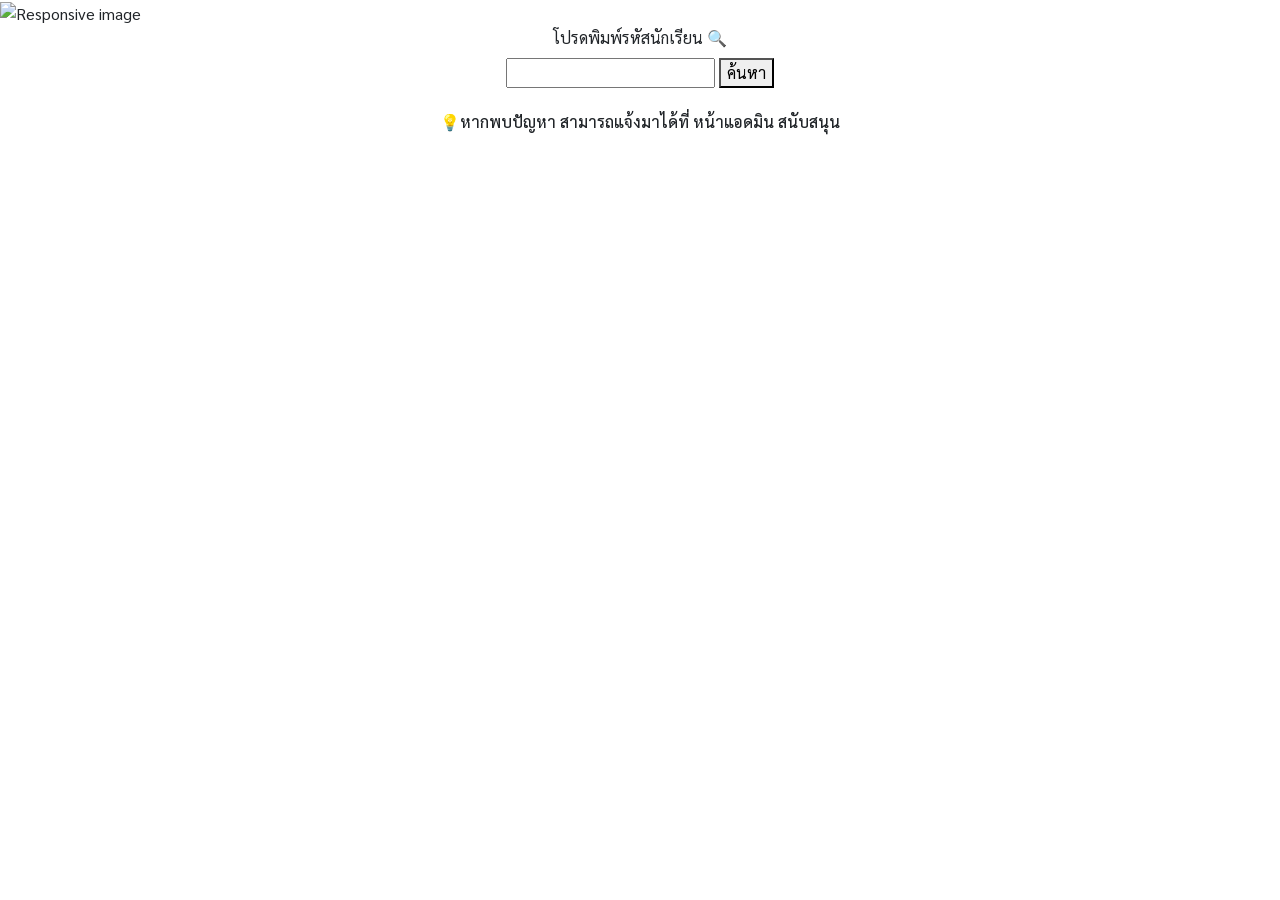
==== index.html @ dab52c2d "Create index.html" ====
<!DOCTYPE html>
<html>
<head>
    <base target="_top">
    <meta charset="utf-8">
    <meta name="viewport" content="width=device-width, initial-scale=1, shrink-to-fit=no">
    <link rel="stylesheet" href="https://cdn.jsdelivr.net/npm/bootstrap@4.5.3/dist/css/bootstrap.min.css" 
          integrity="sha384-TX8t27EcRE3e/ihU7zmQxVncDAy5uIKz4rEkgIXeMed4M0jlfIDPvg6uqKI2xXr2" crossorigin="anonymous">
    <link rel="stylesheet" href="https://fonts.googleapis.com/css?family=Sarabun">
    <style>body {font-family: "Sarabun"; font-size: 16px;}th,td {text-align: center }</style>
    <script src="https://code.jquery.com/jquery-3.5.1.min.js" integrity="sha256-9/aliU8dGd2tb6OSsuzixeV4y/faTqgFtohetphbbj0=" crossorigin="anonymous"></script>
    <title>ระบบตรวจสอบงานค้าง ในรูปแบบออนไลน์</title>
</head>

<body>
    <img src="https://firebasestorage.googleapis.com/v0/b/photo1-fd15a.appspot.com/o/%E0%B9%80%E0%B8%A7%E0%B9%87%E0%B8%9A%E0%B8%95%E0%B8%B1%E0%B8%A7%E0%B9%80%E0%B8%AD%E0%B8%87%2Fset2%2F%E0%B8%87%E0%B8%B2%E0%B8%99%E0%B8%84%E0%B9%89%E0%B8%B2%E0%B8%87.jpg?alt=media&token=14a77d32-4cc6-4150-9cee-20fd39c775e1" class="img-fluid" alt="Responsive image">

    <div class="container-fluid" align="center">
        <?var url = getUrl();?>
        <div>
            <label>โปรดพิมพ์รหัสนักเรียน 🔍</label><br>
            <input type="text" name="search" autocomplete="off" id="search" value="" />
            <button id="searchButton">ค้นหา</button>
        </div><br>
        <div id="resultdiv">
            <table class="table teble-hover" id="tableId" border="1" cellpadding="5px"></table>
            <div style="margin: 30px;">
                <a href="" id=""></a>
             <h6>💡หากต้องการค้นหาข้อมูลของคนถัดไป สามารถกรอกข้อมูลและกดค้นหาได้เลย💡</h6>
            </div>
        </div>
        <h6>💡หากพบปัญหา สามารถแจ้งมาได้ที่ หน้าแอดมิน สนับสนุน</h6>
    </div>

    <script>
        var tableData = [] 
        var tableHeaders = ['ลำดับ', 'ชื่อวิชา', 'งานที่ได้รับมอบหมายงาน', 'สถานะการส่งงาน'] 
        window.onload = () => { 
            $('#resultdiv').hide() 
            google.script.run.withSuccessHandler(createTable).getSheetData() 
        }
            $('#searchButton').click(() => { 
            $('#resultdiv').show() 
            $('#tableId tr').remove() 

            let table = document.getElementById(" tableId") 
            let search = $("#search").val() 
            if (search == "") { 
               $('#resultdiv').hide() } 
  
               $('table').append(`<tr class="badge-success" id="nameCell"> </tr>`)
               $('table').append(`<tr id=""> </tr>`)
            //สร้าง headers ให้ตาราง
               $('table').append(`<tr class="badge-warning" id="tableHeaders"></tr>`)
                 tableHeaders.forEach(header => {
               $('#tableHeaders').append(`<th>${header}</th>`)
            })

            let gpa = 0 
            let rowArray = tableData.find(row => 
                row[0].toString().toLowerCase() == search.toLowerCase()) 
            if (rowArray != null) { 
                $('#resultdiv').show() 

           $('#image').append(`<td colspan="4" style="font-size:25px">
           <img src="https://drive.google.com/uc?export=view&id=${rowArray[15]}" width="60" height="60"></td>`)   
           
                $('#nameCell').append(`<td colspan="4" style="font-size:20px"> ผลการค้นหางานของ : ${rowArray[1]}</td>`)
                 
                $('#url').attr('href', rowArray[rowArray.length - 2])
                
                rowArray.forEach((col, j) => {
               
                    if (tableData[0][j] == 'เกรดเฉลี่ย') gpa = col 
                    
                    if (j > 1 && j < rowArray.length - 3) { 

                          $('table').append(`<tr id="TR${tableData[0][j]}"></tr>`)
                        $('#TR' + tableData[0][j]).append(`<td style="width:5%">${j - 1}</td>`)
                        $('#TR' + tableData[0][j]).append(`<td style="width:30%">${tableData[1][j]}</td>`)
                        $('#TR' + tableData[0][j]).append(`<td>${tableData[0][j]}</td>`)
                        $('#TR' + tableData[0][j]).append(`<td style="width:15%">${col}</td>`)
                    }
                })
                
            } else {
                alert('กรุณากรอกรหัสนักเรียนที่ถูกต้อง')
                $('#resultdiv').hide()
            }
        })

        function createTable(data) { 
            tableData = data
        }
        document.getElementById('search').addEventListener("keyup", function (event) {
                // Number 13 is the "Enter" key on the keyboard
                if (event.keyCode === 13) {
                    // Cancel the default action, if needed
                    event.preventDefault();
                    // Trigger the button element with a click
                    document.getElementById("searchButton").click();
                }
            });
    </script>
</body>

</html>
<br>
<br>
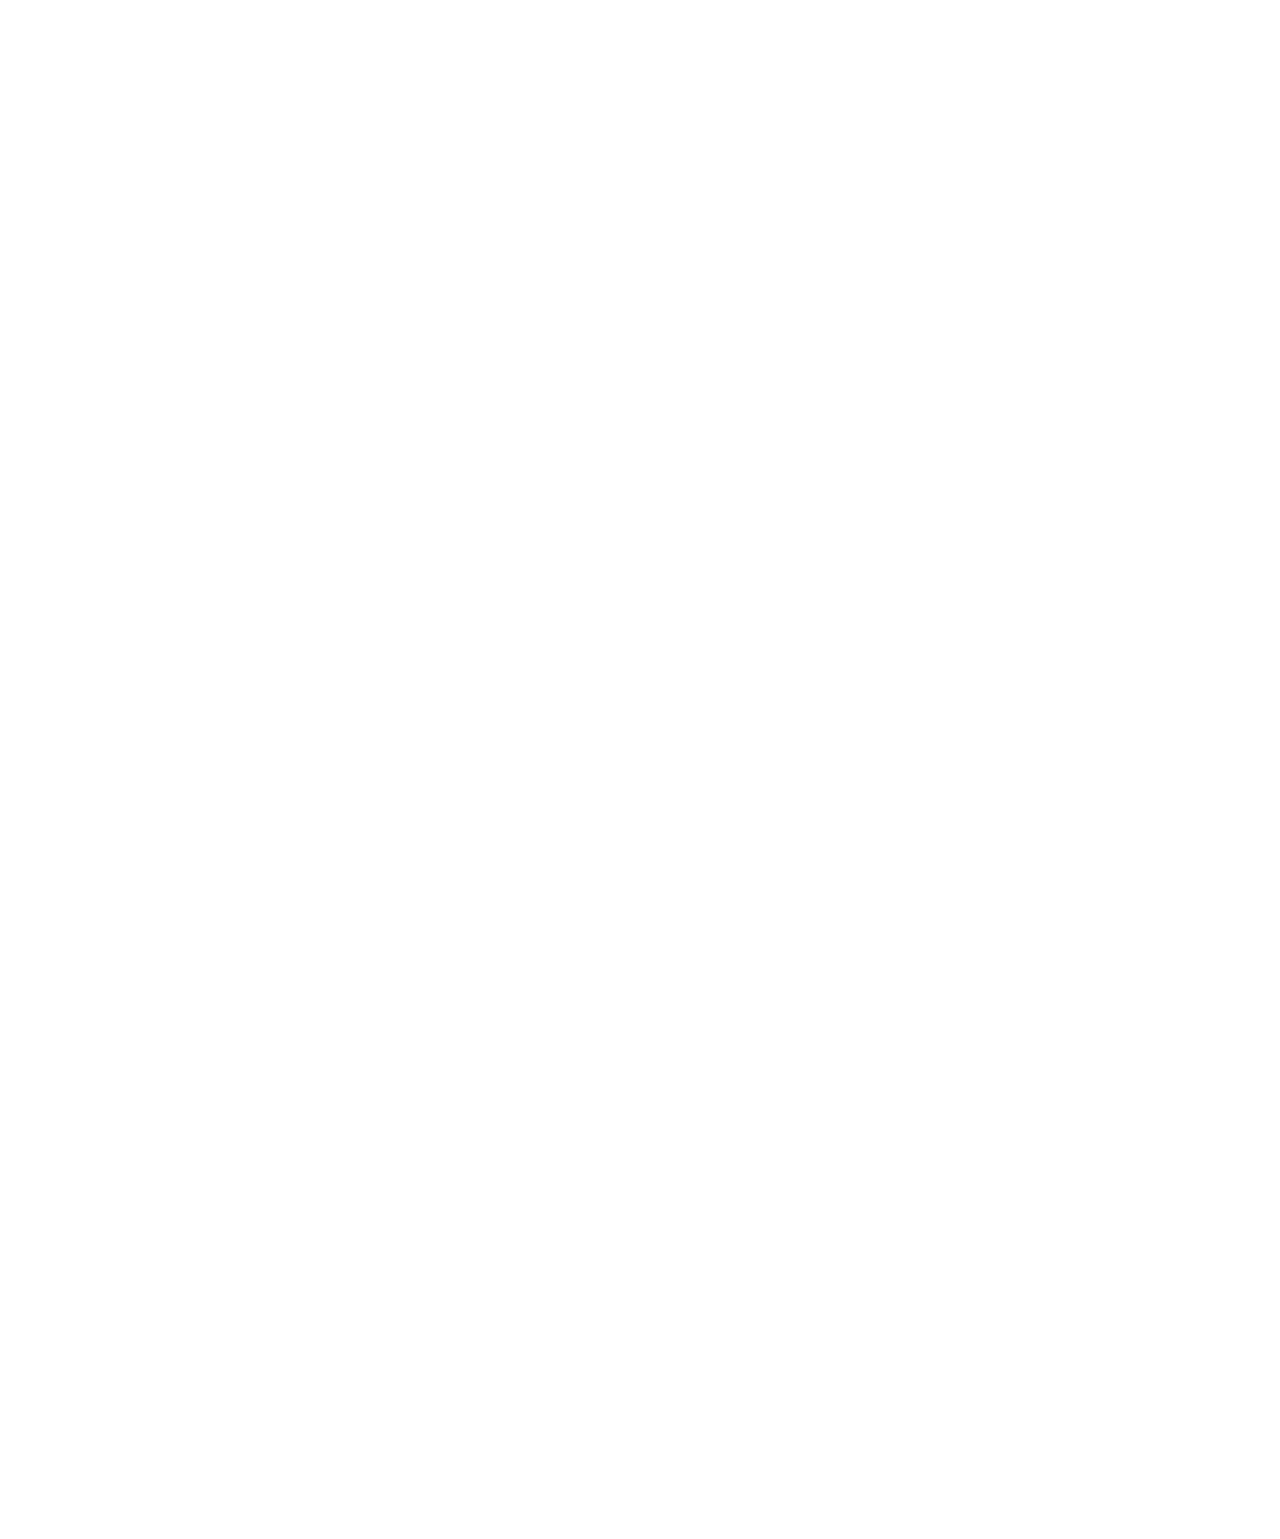
==== commit 22e2ca4b: "Rename workOne.html to index.html" ====
--- a/index.html
+++ b/index.html
@@ -1,109 +1,60 @@
-<!DOCTYPE html>
-<html>
-<head>
-    <base target="_top">
-    <meta charset="utf-8">
-    <meta name="viewport" content="width=device-width, initial-scale=1, shrink-to-fit=no">
-    <link rel="stylesheet" href="https://cdn.jsdelivr.net/npm/bootstrap@4.5.3/dist/css/bootstrap.min.css" 
-          integrity="sha384-TX8t27EcRE3e/ihU7zmQxVncDAy5uIKz4rEkgIXeMed4M0jlfIDPvg6uqKI2xXr2" crossorigin="anonymous">
-    <link rel="stylesheet" href="https://fonts.googleapis.com/css?family=Sarabun">
-    <style>body {font-family: "Sarabun"; font-size: 16px;}th,td {text-align: center }</style>
-    <script src="https://code.jquery.com/jquery-3.5.1.min.js" integrity="sha256-9/aliU8dGd2tb6OSsuzixeV4y/faTqgFtohetphbbj0=" crossorigin="anonymous"></script>
-    <title>ระบบตรวจสอบงานค้าง ในรูปแบบออนไลน์</title>
-</head>
-
-<body>
-    <img src="https://firebasestorage.googleapis.com/v0/b/photo1-fd15a.appspot.com/o/%E0%B9%80%E0%B8%A7%E0%B9%87%E0%B8%9A%E0%B8%95%E0%B8%B1%E0%B8%A7%E0%B9%80%E0%B8%AD%E0%B8%87%2Fset2%2F%E0%B8%87%E0%B8%B2%E0%B8%99%E0%B8%84%E0%B9%89%E0%B8%B2%E0%B8%87.jpg?alt=media&token=14a77d32-4cc6-4150-9cee-20fd39c775e1" class="img-fluid" alt="Responsive image">
-
-    <div class="container-fluid" align="center">
-        <?var url = getUrl();?>
-        <div>
-            <label>โปรดพิมพ์รหัสนักเรียน 🔍</label><br>
-            <input type="text" name="search" autocomplete="off" id="search" value="" />
-            <button id="searchButton">ค้นหา</button>
-        </div><br>
-        <div id="resultdiv">
-            <table class="table teble-hover" id="tableId" border="1" cellpadding="5px"></table>
-            <div style="margin: 30px;">
-                <a href="" id=""></a>
-             <h6>💡หากต้องการค้นหาข้อมูลของคนถัดไป สามารถกรอกข้อมูลและกดค้นหาได้เลย💡</h6>
-            </div>
-        </div>
-        <h6>💡หากพบปัญหา สามารถแจ้งมาได้ที่ หน้าแอดมิน สนับสนุน</h6>
-    </div>
-
-    <script>
-        var tableData = [] 
-        var tableHeaders = ['ลำดับ', 'ชื่อวิชา', 'งานที่ได้รับมอบหมายงาน', 'สถานะการส่งงาน'] 
-        window.onload = () => { 
-            $('#resultdiv').hide() 
-            google.script.run.withSuccessHandler(createTable).getSheetData() 
-        }
-            $('#searchButton').click(() => { 
-            $('#resultdiv').show() 
-            $('#tableId tr').remove() 
-
-            let table = document.getElementById(" tableId") 
-            let search = $("#search").val() 
-            if (search == "") { 
-               $('#resultdiv').hide() } 
-  
-               $('table').append(`<tr class="badge-success" id="nameCell"> </tr>`)
-               $('table').append(`<tr id=""> </tr>`)
-            //สร้าง headers ให้ตาราง
-               $('table').append(`<tr class="badge-warning" id="tableHeaders"></tr>`)
-                 tableHeaders.forEach(header => {
-               $('#tableHeaders').append(`<th>${header}</th>`)
-            })
-
-            let gpa = 0 
-            let rowArray = tableData.find(row => 
-                row[0].toString().toLowerCase() == search.toLowerCase()) 
-            if (rowArray != null) { 
-                $('#resultdiv').show() 
-
-           $('#image').append(`<td colspan="4" style="font-size:25px">
-           <img src="https://drive.google.com/uc?export=view&id=${rowArray[15]}" width="60" height="60"></td>`)   
-           
-                $('#nameCell').append(`<td colspan="4" style="font-size:20px"> ผลการค้นหางานของ : ${rowArray[1]}</td>`)
-                 
-                $('#url').attr('href', rowArray[rowArray.length - 2])
-                
-                rowArray.forEach((col, j) => {
-               
-                    if (tableData[0][j] == 'เกรดเฉลี่ย') gpa = col 
-                    
-                    if (j > 1 && j < rowArray.length - 3) { 
-
-                          $('table').append(`<tr id="TR${tableData[0][j]}"></tr>`)
-                        $('#TR' + tableData[0][j]).append(`<td style="width:5%">${j - 1}</td>`)
-                        $('#TR' + tableData[0][j]).append(`<td style="width:30%">${tableData[1][j]}</td>`)
-                        $('#TR' + tableData[0][j]).append(`<td>${tableData[0][j]}</td>`)
-                        $('#TR' + tableData[0][j]).append(`<td style="width:15%">${col}</td>`)
-                    }
-                })
-                
-            } else {
-                alert('กรุณากรอกรหัสนักเรียนที่ถูกต้อง')
-                $('#resultdiv').hide()
-            }
-        })
-
-        function createTable(data) { 
-            tableData = data
-        }
-        document.getElementById('search').addEventListener("keyup", function (event) {
-                // Number 13 is the "Enter" key on the keyboard
-                if (event.keyCode === 13) {
-                    // Cancel the default action, if needed
-                    event.preventDefault();
-                    // Trigger the button element with a click
-                    document.getElementById("searchButton").click();
-                }
-            });
-    </script>
-</body>
-
-</html>
-<br>
-<br>
+<!DOCTYPE html>
+<html lang="en">
+
+  <head>
+
+    <meta charset="utf-8">
+    <meta name="viewport" content="width=device-width, initial-scale=1, shrink-to-fit=no">
+    <meta name="description" content="">
+    <meta name="author" content="TemplateMo">
+    <link href="https://fonts.googleapis.com/css?family=Roboto:100,300,400,500,700" rel="stylesheet">
+
+    <title>ค้นหาใบงาน ใบความรู้</title>
+
+    <!-- Bootstrap core CSS -->
+    <link href="vendor/bootstrap/css/bootstrap.min.css" rel="stylesheet">
+
+    <!-- Additional CSS Files -->
+    <link rel="stylesheet" href="assets/css/fontawesome.css">
+    <link rel="stylesheet" href="assets/css/templatemo-host-cloud.css">
+    <link rel="stylesheet" href="assets/css/owl.css">
+<!--
+
+Host Cloud Template
+
+https://templatemo.com/tm-541-host-cloud
+
+-->
+  </head>
+
+  <body>
+
+<iframe src="https://script.google.com/macros/s/AKfycby2vXKqqOXGGEatzDUeYOfsyrfZFideU5uw4SOgOx_uuU7vYqUJ/exec"
+height="1500px" width="100%"frameborder="0">
+</iframe>
+
+<br>
+<br>
+
+    <!-- Bootstrap core JavaScript -->
+    <script src="vendor/jquery/jquery.min.js"></script>
+    <script src="vendor/bootstrap/js/bootstrap.bundle.min.js"></script>
+
+    <!-- Additional Scripts -->
+    <script src="assets/js/custom.js"></script>
+    <script src="assets/js/owl.js"></script>
+    <script src="assets/js/accordions.js"></script>
+
+    <script language = "text/Javascript"> 
+      cleared[0] = cleared[1] = cleared[2] = 0; //set a cleared flag for each field
+      function clearField(t){                   //declaring the array outside of the
+      if(! cleared[t.id]){                      // function makes it static and global
+          cleared[t.id] = 1;  // you could use true and false, but that's more typing
+          t.value='';         // with more chance of typos
+          t.style.color='#fff';
+          }
+      }
+    </script>
+
+  </body>
+</html>
--- a/assets/css/templatemo-host-cloud.css
+++ b/assets/css/templatemo-host-cloud.css
@@ -0,0 +1,1152 @@
+/*
+
+Host Cloud Template
+
+https://templatemo.com/tm-541-host-cloud
+
+*/
+
+body {
+	font-family: 'K2D Medium','Roboto', sans-serif;
+	transition: all 0.5s;
+}
+p {
+	margin-bottom: 0px;
+	font-size: 14px;
+	color: #6a6a6a;
+	line-height: 25px;
+}
+a {
+	text-decoration: none!important;
+}
+a.main-button {
+	outline: none;
+	cursor: pointer;
+	display: inline-block;
+	height: 50px;
+	line-height: 50px;
+	padding: 0px 25px;
+	border: none;
+	margin-left: 10px;
+	background-color: #00bcd4;
+	color: #fff;
+	text-transform: uppercase;
+	font-size: 15px;
+	font-weight: 500;
+	letter-spacing: 0.5px;
+	transition: all 0.5s;
+}
+a.main-button:hover {
+	background-color: #00a4b9;
+}
+a.gradient-button {
+	outline: none;
+	cursor: pointer;
+	display: inline-block;
+	height: 50px;
+	line-height: 50px;
+	padding: 0px 25px;
+	border: none;
+	margin-left: 10px;
+	background: rgb(114,2,187);
+    background: linear-gradient(145deg, rgba(114,2,187,1) 0%, rgba(50,100,245,1) 100%);
+	color: #fff;
+	text-transform: uppercase;
+	font-size: 15px;
+	font-weight: 500;
+	letter-spacing: 0.5px;
+	transition: all 0.5s;
+}
+a.gradient-button:hover {
+	background: rgb(114,2,187);
+    background: linear-gradient(145deg, rgba(50,100,245,1) 0%, rgba(114,2,187,1) 100%);
+}
+.section-heading {
+	margin-bottom: 80px;
+}
+.section-heading span {
+	color: #00bcd4;
+	font-size: 15px;
+	font-weight: 500;
+	letter-spacing: 0.5px;
+	display: inline-block;
+	margin-top: 0px;
+}
+.section-heading h2 {
+	color: #1e1e1e;
+	font-size: 32px;
+	font-weight: 700;
+	letter-spacing: 0.5px;
+	margin-top: 10px;
+	margin-bottom: 15px;
+}
+.section-heading p {
+	font-size: 15px;
+}
+
+.page-heading {
+	background-image: url(../images/heading-bg.jpg);
+	background-position: center center;
+	background-repeat: no-repeat;
+	background-size: cover;
+	text-align: center;
+	padding: 100px 0px 20px 0px;
+}
+
+.page-heading h1 {
+	color: #fff;
+	font-size: 44px;
+	font-weight: 700;
+	letter-spacing: 0.5px;
+	margin-bottom: 20px;
+}
+.page-heading p {
+	color: #fff;
+	letter-spacing: 0.5px;
+}
+.page-heading p a {
+	color: #fff;
+	font-size: 15px;
+}
+.page-heading p a {
+	margin-right: 5px;
+}
+.page-heading p span {
+	color: #fff;
+	opacity: 0.75;
+	margin-left: 5px;
+}
+#preloader {
+  overflow: hidden;
+  background: linear-gradient(145deg, rgba(114,2,187,1) 0%, rgba(50,100,245,1) 100%);
+  left: 0;
+  right: 0;
+  top: 0;
+  bottom: 0;
+  position: fixed;
+  z-index: 9999999;
+  color: #fff;
+}
+
+#preloader .jumper {
+  left: 0;
+  top: 0;
+  right: 0;
+  bottom: 0;
+  display: block;
+  position: absolute;
+  margin: auto;
+  width: 50px;
+  height: 50px;
+}
+
+#preloader .jumper > div {
+  background-color: #fff;
+  width: 10px;
+  height: 10px;
+  border-radius: 100%;
+  -webkit-animation-fill-mode: both;
+  animation-fill-mode: both;
+  position: absolute;
+  opacity: 0;
+  width: 50px;
+  height: 50px;
+  -webkit-animation: jumper 1s 0s linear infinite;
+  animation: jumper 1s 0s linear infinite;
+}
+
+#preloader .jumper > div:nth-child(2) {
+  -webkit-animation-delay: 0.33333s;
+  animation-delay: 0.33333s;
+}
+
+#preloader .jumper > div:nth-child(3) {
+  -webkit-animation-delay: 0.66666s;
+  animation-delay: 0.66666s;
+}
+
+@-webkit-keyframes jumper {
+  0% {
+    opacity: 0;
+    -webkit-transform: scale(0);
+    transform: scale(0);
+  }
+  5% {
+    opacity: 1;
+  }
+  100% {
+    -webkit-transform: scale(1);
+    transform: scale(1);
+    opacity: 0;
+  }
+}
+
+@keyframes jumper {
+  0% {
+    opacity: 0;
+    -webkit-transform: scale(0);
+    transform: scale(0);
+  }
+  5% {
+    opacity: 1;
+  }
+  100% {
+    opacity: 0;
+  }
+}
+
+
+
+/* Header Style */
+header {
+	position: fixed;
+	z-index: 99999;
+	width: 100%;
+	background-color: transparent!important;
+	border-bottom: 1px solid rgba(250,250,250,0.30);
+	height: 80px;
+	-webkit-transition: all .5s ease 0s;
+    -moz-transition: all .5s ease 0s;
+    -o-transition: all .5s ease 0s;
+    transition: all .5s ease 0s;
+}
+.background-header {
+	background-color: #fff!important;
+	box-shadow: 0px 1px 10px rgba(0,0,0,0.1);
+}
+.background-header .navbar-brand h2 {
+	color: #1e1e1e!important;
+}
+.background-header .navbar-nav a.nav-link {
+	color: #1e1e1e!important;
+}
+.background-header .functional-buttons	ul li:first-child a {
+	display: inline-block;
+	background-color: transparent;
+	border: 2px solid #00bcd4;
+	text-transform: uppercase;
+	font-size: 13px;
+	color: #00bcd4;
+	padding: 6px 20px;
+	letter-spacing: 0.5px;
+	transition: all 0.5s;
+}
+.background-header .functional-buttons	ul li:first-child a:hover {
+	color: #fff;
+	background-color: #00bcd4;
+	border-color: #00bcd4;
+}
+.background-header .navbar-nav .nav-link:hover,
+.background-header .navbar-nav .active>.nav-link,
+.background-header .navbar-nav .nav-link.active,
+.background-header .navbar-nav .nav-link.show,
+.background-header .navbar-nav .show>.nav-link {
+	color: #00bcd4!important;
+}
+.navbar .navbar-brand {
+	float: 	left;
+	margin-top: 12px;
+	outline: none;
+}
+.navbar .navbar-brand h2 {
+	color: #fff;
+	text-transform: uppercase;
+	font-size: 24px;
+	font-weight: 800;
+	-webkit-transition: all .3s ease 0s;
+    -moz-transition: all .3s ease 0s;
+    -o-transition: all .3s ease 0s;
+    transition: all .3s ease 0s;
+}
+.navbar .navbar-brand h2 em {
+	font-style: normal;
+	font-size: 16px;
+}
+#navbarResponsive {
+	z-index: 999;
+}
+.navbar-collapse {
+	text-align: center;
+}
+.navbar .navbar-nav .nav-item {
+	margin: 0px 15px;
+}
+.navbar .navbar-nav a.nav-link {
+	text-transform: capitalize;
+	font-size: 15px;
+	font-weight: 300;
+	letter-spacing: 0.5px;
+	color: #fff;
+	transition: all 0.5s;
+	margin-top: 5px;
+}
+.navbar .navbar-nav .nav-link:hover,
+.navbar .navbar-nav .active>.nav-link,
+.navbar .navbar-nav .nav-link.active,
+.navbar .navbar-nav .nav-link.show,
+.navbar .navbar-nav .show>.nav-link {
+	color: #00bcd4;
+}
+.navbar .navbar-toggler-icon {
+	background-image: none;
+}
+.navbar .navbar-toggler {
+	border-color: #fff;
+	background-color: #fff;	
+	height: 36px;
+	outline: none;
+	border-radius: 0px;
+	position: absolute;
+	right: 30px;
+	top: 20px;
+}
+.navbar .navbar-toggler-icon:after {
+	content: '\f0c9';
+	color: #00bcd4;
+	font-size: 18px;
+	line-height: 26px;
+	font-family: 'FontAwesome';
+}
+.functional-buttons {
+	margin-left: 5%;
+}
+.functional-buttons	ul {
+	margin: 0;
+	padding: 0;
+}
+.functional-buttons	ul li {
+	display: inline-block;
+	margin-left: 10px;
+}
+.functional-buttons	ul li:first-child a {
+	display: inline-block;
+	background-color: transparent;
+	border: 2px solid #fff;
+	text-transform: uppercase;
+	font-size: 13px;
+	color: #fff;
+	padding: 6px 20px;
+	letter-spacing: 0.5px;
+	transition: all 0.5s;
+}
+.functional-buttons	ul li:first-child a:hover {
+	color: #00bcd4;
+	background-color: #fff;
+}
+.functional-buttons	ul li:last-child a {
+	display: inline-block;
+	background-color: #00bcd4;
+	border: 2px solid #00bcd4;
+	text-transform: uppercase;
+	font-size: 13px;
+	color: #fff;
+	padding: 6px 20px;
+	letter-spacing: 0.5px;
+	transition: all 0.5s;
+}
+.functional-buttons	ul li:last-child a:hover {
+	background-color: #00a4b9;
+	border-color: #00a4b9;
+}
+
+/* Banner Style */
+.banner {
+	background-image: url(../images/banner-bg.jpg);
+	background-size: cover;
+	background-repeat: no-repeat;
+	padding: 200px 0px;
+	background-position: center center;
+}
+.banner .caption {
+	text-align: center;
+}
+.banner .caption h2 {
+	text-transform: uppercase;
+	letter-spacing: 1px;
+	margin-top: 0px;
+	margin-bottom: 50px;
+	font-size: 32px;
+	font-weight: 700;
+	color: #fff;
+}
+.banner #search-section fieldset {
+	display: inline-block;
+}
+.banner #search-section {
+	position: relative;
+}
+.banner #search-section input.searchText {
+	float: left;
+	width: 570px;
+	min-width: 280px;
+	height: 49px;
+	background-color: transparent;
+	border: 1px solid #fff;
+	padding: 0px 15px;
+	color: #fff;
+	outline: none;
+	font-size: 14px;
+	letter-spacing: 0.5px;
+	margin-bottom: 30px;
+}
+.banner #search-section input.main-button {
+	position: absolute;
+	top: 0;
+	right: 0;
+	outline: none;
+	cursor: pointer;
+	display: inline-block;
+	height: 50px;
+	line-height: 50px;
+	padding: 0px 20px;
+	border: none;
+	margin-left: 10px;
+	background-color: #00bcd4;
+	color: #fff;
+	text-transform: uppercase;
+	font-size: 15px;
+	font-weight: 500;
+	letter-spacing: 0.5px;
+	transition: all 0.5s;
+	margin-bottom: 30px;
+}
+.banner #search-section button:hover {
+	background-color: #00a4b9;
+}
+#search-section ul {
+	padding: 0;
+	margin: 0;
+	text-align: center;
+	display: inline-block;
+}
+#search-section ul li {
+	display: inline-block;
+	margin-right: 30px;
+}
+#search-section ul li:last-child {
+	margin-right: 0px;
+}
+#search-section input[type=checkbox] {
+	width: 18px;
+	min-width: 18px;
+	height: 18px;
+	background-color: transparent;
+	border: 1px solid #fff;
+	outline: none;
+	cursor: pointer;
+}
+#search-section span {
+	color: #fff;
+	font-size: 15px;
+	font-weight: 700;
+	margin-left: 8px;
+}
+#search-section em {
+	font-style: normal;
+	font-weight: 400;
+	font-size: 16px;
+	color: #fff;
+}
+#search-section ::-webkit-input-placeholder { /* Edge */
+  color: #fff;
+}
+
+#search-section :-ms-input-placeholder { /* Internet Explorer 10-11 */
+  color: #fff;
+}
+
+#search-section ::placeholder {
+  color: #fff;
+}
+
+
+
+/* Trusted Style */
+.trusted-section {
+	padding: 50px 0px 40px 0px;
+	background-color: #f7f7f7;
+}
+.trusted-section-heading {
+	text-align: center;
+}
+.trusted-section-heading h4 {
+	font-size: 17px;
+	text-transform: uppercase;
+	font-weight: 600;
+	color: #1e1e1e;
+	margin-bottom: 50px;
+}
+.trusted-item img {
+	max-width: 156px;
+	margin: 0 auto;
+}
+
+
+
+/* Services Style */
+.services-section {
+	margin-top: 140px;
+}
+.services-section .section-heading h2 {
+	color: #1e1e1e;
+}
+.services-section .service-item {
+	background-color: #f7f7f7;
+	border-radius: 5px;
+	padding: 50px 40px;
+	text-align: center;
+	margin-bottom: 30px;
+}
+.services-page .service-item {
+	margin-bottom: 30px;
+}
+.services-section .service-item i {
+	color: #fff;
+	background-color: #00bcd4;
+	display: inline-block;
+	width: 100px;
+	height: 100px;
+	line-height: 100px;
+	text-align: center;
+	border-radius: 50%;
+	font-size: 32px;
+}
+.services-section .service-item h4 {
+	margin-top: 35px;
+	font-size: 19px;
+	color: #1e1e1e;
+	text-transform: capitalize;
+	font-weight: 500;
+	letter-spacing: 0.5px;
+	margin-bottom: 30px;
+}
+
+
+/* Pricing Style */
+.pricing-section {
+	margin-top: 140px;
+}
+.background-image-pricing {
+	background-image: url(../images/pricing-bg.jpg);
+	background-size: cover;
+	background-repeat: no-repeat;
+	min-height: 500px;
+	position: absolute;
+	width: 100%;
+}
+.pricing-section .section-heading {
+	text-align: center;
+	margin-top: 80px;
+}
+.pricing-section .section-heading h2,
+.pricing-section .section-heading p {
+	color: #fff;
+}
+.pricing-item {
+	background-color: #fff;
+	text-align: center;
+	padding: 50px 50px 30px 50px;
+	position: relative;
+	box-shadow: 0px 0px 10px rgba(0,0,0,0.1);
+}
+.pricing-item h4 {
+	text-transform: uppercase;
+	font-size: 17px;
+	font-weight: 700;
+	color: #1e1e1e;
+	letter-spacing: 0.5px;
+	margin-bottom: 45px;
+}
+.pricing-item .price-gradient {
+	background: rgb(114,2,187);
+    background: linear-gradient(145deg, rgba(114,2,187,1) 0%, rgba(50,100,245,1) 100%);
+}
+.pricing-item .price {
+	background-color: #00bcd4;
+	width: 100%;
+	padding: 30px 0px;
+	margin-bottom: 35px;
+}
+.pricing-item .price h6 {
+	font-size: 32px;
+	color: #fff;
+	font-weight: 900;
+	letter-spacing: 0.5px;
+	margin-top: 0px;
+	margin-bottom: 0px;
+}
+.pricing-item .price span {
+	display: inline-block;
+	color: #fff;
+	text-transform: uppercase;
+	font-size: 14px;
+	font-weight: 700;
+}
+.pricing-item .dev {
+	width: 100%;
+	height: 1px;
+	background-color: #eee;
+	margin: 35px 0px 30px 0px;
+}
+.pricing-item ul {
+	padding: 0;
+	margin: 0;
+	list-style: none;
+	text-align: left;
+}
+.pricing-item ul li {
+	display: inline-block;
+	margin-bottom: 20px;
+	font-size: 16px;
+	color: #6a6a6a;
+}
+.pricing-item ul li i {
+	font-size: 14px;
+	margin-right: 8px;
+	color: #491bb1;
+}
+.pricing-item ul li:last-child {
+	margin-bottom: 40px;
+}
+.pricing-item a.main-button,
+.pricing-item a.gradient-button {
+	position: absolute;
+	left: 50%;
+	transform: translateX(-50%);
+	bottom: -25px;
+}
+
+
+
+/* Features Style */
+.features-section {
+	margin-top: 160px;
+}
+.features-section .section-heading {
+	text-align: center;
+}
+.features-section .section-heading h2 {
+	color: #1e1e1e;
+}
+.features-section .feature-item {
+	box-shadow: 0px 0px 10px rgba(0,0,0,0.1);
+	border-radius: 5px;
+	padding: 30px;
+	margin-bottom: 30px;
+}
+.features-section .feature-item .icon {
+	float: left;
+	margin-top: 12px;
+}
+.features-section .feature-item .icon img {
+	max-width: 80px;
+	margin-right: 30px;
+}
+.features-section .feature-item h4 {
+	font-size: 18px;
+	color: #1e1e1e;
+	letter-spacing: 0.5px;
+	font-weight: 700;
+}
+.features-section .feature-item p {
+	margin-left: 106px;
+}
+
+
+
+/* Testimonials Style */
+.testimonials-section {
+	margin-top: 140px;
+	background-color: #f7f7f7;
+	padding: 100px 0px;
+}
+.testimonials-section .section-heading {
+	text-align: center;
+}
+.testimonials-section .section-heading h2 {
+	color: #1e1e1e;
+}
+.testimonial-item {
+	text-align: center;
+}
+.testimonial-item i {
+	width: 60px;
+	height: 60px;
+	display: inline-block;
+	text-align: center;
+	line-height: 60px;
+	color: #fff;
+	background: rgb(114,2,187);
+    background: linear-gradient(145deg, rgba(114,2,187,1) 0%, rgba(50,100,245,1) 100%);
+    border-radius: 50%;
+    font-size: 18px;
+    margin-bottom: 45px;
+}
+.testimonial-item p {
+	font-size: 19px;
+	font-weight: 300;
+	font-style: italic;
+	line-height: 35px;
+	margin-bottom: 40px;
+}
+.testimonial-item h4 {
+	font-size: 19px;
+	font-weight: 700;
+	color: #1e1e1e;
+	letter-spacing: 0.5px;
+	margin-bottom: 0px;
+}
+.testimonial-item span {
+	display: inline-block;
+	margin-top: 8px;
+	font-size: 15px;
+	color: #00bcd4;
+}
+.owl-testimonials .owl-dots .owl-dot {
+  border-radius: 3px;
+}
+.owl-testimonials .owl-dots {
+    display: -webkit-box;
+    display: -webkit-flex;
+    display: -ms-flexbox;
+    display: flex;
+    -ms-flex-pack: center;
+    -webkit-justify-content: center;
+    justify-content: center;
+    margin-top: 50px
+}
+.owl-testimonials .owl-dots .owl-dot {
+    width: 8px;
+    height: 8px;
+    border-radius: 50%;
+    margin: 0 4px;
+    background-color: #7bd9e5;
+}
+.owl-testimonials .owl-dots .owl-dot:focus {
+    outline: none
+}
+.owl-testimonials .owl-dots .owl-dot.active {
+    background-color: #00bcd4;
+}
+
+
+/* Footer Style */
+footer {
+	background-image: url(../images/footer-bg.jpg);
+	background-repeat: no-repeat;
+	background-size: cover;
+	background-position: center center;
+	padding: 80px 0px 60px 0px;
+}
+footer .footer-heading h2 {
+	color: #fff;
+	font-size: 19px;
+	font-weight: 600;
+	letter-spacing: 0.5px;
+	margin-bottom: 30px;
+}
+footer p {
+	color: #fff;
+}
+footer ul {
+	padding: 0;
+	margin: 0;
+	list-style: none;
+}
+footer ul li {
+	margin-bottom: 10px;
+	font-size: 14px;
+	font-weight: 500;
+	color: #fff;
+	letter-spacing: 0.5px;
+}
+footer ul li:last-child {
+	margin-bottom: 0px;
+}
+footer ul li a {
+	color: #fff;
+	font-size: 14px;
+	font-weight: 300;
+	transition: all 0.3s;
+}
+footer ul li a:hover {
+	color: #fff;
+	opacity: 0.75;
+}
+
+footer .sub-footer {
+	text-align: center;
+	margin-top: 80px;
+	border-top: 1px solid rgba(250,250,250,0.30);
+	padding-top: 60px;
+}
+
+footer .sub-footer a {
+	color: #FFF;
+}
+
+/* About Us Page Style */
+.about-us {
+	padding: 140px 0px;
+	background-color: #f7f7f7;
+}
+.about-us .left-image {
+	margin-right: 30px;
+}
+.about-us .right-content {
+	margin-left: 30px;
+}
+.about-us .left-image img {
+	max-width: 100%;
+	overflow: hidden;
+}
+.about-us .section-heading h2 {
+	color: #1e1e1e;
+}
+.about-us .section-heading {
+	margin-bottom: 40px;
+	border-bottom: 3px solid #eee;
+	padding-bottom: 40px;
+}
+#tabs {
+  margin-right: 0px;
+}
+#tabs ul {
+  margin: 0;
+  padding: 0;
+}
+#tabs ul li {
+  margin-right: 40px;
+  display: inline-block;
+}
+#tabs ul li:last-child {
+  margin-right: 0px;
+}
+#tabs ul li a {
+  font-size: 18px;
+  color: #1e1e1e;
+  letter-spacing: 0.5px;
+  font-weight: 700;
+  transition: all 0.3s;
+}
+#tabs ul .ui-tabs-active span {
+  background: #faf5b2;
+  border: #faf5b2;
+  line-height: 90px;
+  border-bottom: none;
+}
+#tabs ul .ui-tabs-active a {
+  color: #00bcd4;
+}
+#tabs ul .ui-tabs-active span {
+  color: #1e1e1e;
+}
+.tabs-content {
+  text-align: left;
+  display: inline-block;
+  transition: all 0.3s;
+}
+.tabs-content p {
+  font-size: 14px;
+  color: #7a7a7a;
+  margin-top: 30px;
+  margin-bottom: 0px;
+}
+
+
+/* Team Style */
+.team-section {
+	margin-top: 140px;
+}
+.team-section .section-heading {
+	text-align: center;
+}
+.team-section .section-heading h2 {
+	color: #1e1e1e;
+}
+.team-item:hover img {
+	opacity: 0.75;
+}
+.team-item {
+	cursor: pointer;
+	margin-bottom: 30px;
+}
+.team-item img {
+	width: 100%;
+	overflow: hidden;
+	transition: all 0.5s;
+}
+.team-item .down-content {
+	background-color: #f7f7f7;
+	text-align: center;
+	padding: 30px;
+}
+.team-item h4 {
+	font-size: 19px;
+	font-weight: 700;
+	color: #1e1e1e;
+	letter-spacing: 0.5px;
+	margin-bottom: 0px;
+}
+.team-item span {
+	display: inline-block;
+	margin-top: 8px;
+	font-size: 15px;
+	color: #00bcd4;
+}
+
+
+
+
+/* Contact Us Page Style */
+.contact-us {
+	margin-top: 140px;
+}
+.contact-us .contact-form {
+	margin-right: 30px;
+}
+.contact-us .right-content {
+	margin-left: 30px;
+}
+.contact-us .section-heading h2 {
+	color: #1e1e1e;
+}
+.contact-us .section-heading {
+	margin-bottom: 40px;
+	border-bottom: 3px solid #eee;
+	padding-bottom: 40px;
+}
+.contact-form input,
+.contact-form textarea {
+	letter-spacing: 0.5px;
+	font-weight: 500;
+    color: #6a6a6a;
+    font-size: 14px;
+    border: 1px solid #ddd;
+    background-color: #fff;
+    width: 100%;
+    height: 46px;
+    outline: none;
+    padding-top: 3px;
+    padding-left: 20px;
+    padding-right: 20px;
+    -webkit-appearance: none;
+    -moz-appearance: none;
+    appearance: none;
+    margin-bottom: 30px;
+}
+.contact-form textarea {
+  height: 150px;
+  resize: none;
+  padding: 20px;
+}
+.contact-form ::-webkit-input-placeholder { /* Edge */
+  color: #6a6a6a;
+}
+.contact-form :-ms-input-placeholder { /* Internet Explorer 10-11 */
+  color: #6a6a6a;
+}
+.contact-form ::placeholder {
+  color: #6a6a6a;
+}
+.contact-form button {
+	outline: none;
+	cursor: pointer;
+	display: inline-block;
+	height: 50px;
+	line-height: 50px;
+	padding: 0px 20px;
+	border: none;
+	background-color: #00bcd4;
+	color: #fff;
+	text-transform: uppercase;
+	font-size: 15px;
+	font-weight: 500;
+	letter-spacing: 0.5px;
+	transition: all 0.5s;
+}
+.contact-form button:hover {
+	background-color: #00a4b9;
+}
+.contact-us .right-content ul {
+	padding: 0;
+	margin: 0;
+	list-style: none;
+}
+.contact-us .right-content ul li {
+	display: block;
+	margin-bottom: 30px;
+	font-size: 14px;
+	font-weight: 600;
+	color: #1e1e1e;
+	letter-spacing: 0.5px;
+}
+.contact-us .right-content ul li:last-child {
+	margin-bottom: 0px;
+}
+.contact-us .right-content ul i {
+	width: 60px;
+	height: 60px;
+	display: inline-block;
+	text-align: center;
+	line-height: 60px;
+	background-color: #00bcd4;
+	border-radius: 50%;
+	color: #fff;
+	margin-right: 15px;
+	font-size: 24px;
+}
+#map {
+	margin-top: 140px;
+	margin-bottom: -147px;
+}
+
+/* Responsive Style */
+@media (max-width: 1200px) {
+	.banner #search-section input.main-button {
+		position: absolute;
+		top: 75px;
+		left: 50%;
+		transform: translateX(-50%);
+	}
+	.banner #search-section input.searchText {
+		float: none;
+		width: 100%;
+	}
+	#search-section ul {
+		text-align: center;
+		margin-top: 80px;
+	}
+	#search-section ul li {
+		display: inline-block;
+		margin-bottom: 15px;
+		margin-right: 15px;
+	}
+	#search-section ul li fieldset label {
+		font-size: 12px;
+		margin-left: 5px;
+	}
+	#search-section ul li fieldset label em {
+		font-size: 13px;
+	}
+	.contact-us .right-content ul li {
+		text-align: center;
+		width: 100%;
+	}
+	.contact-us .right-content ul li i {
+		margin-right: 15px;
+		margin-left: 15px;
+		margin-bottom: 15px;
+	}
+}
+@media (max-width: 991px) {
+	.navbar .navbar-brand {
+		position: absolute;
+		left: 30px;
+		top: 10px;
+	}
+	.functional-buttons {
+		position: absolute;
+		left: 50%;
+		top: 20px;
+		transform: translate(-50%);
+		margin-left: 15px;
+	}
+	.banner #search-section fieldset button {
+		margin-top: 0px;
+	}
+	.banner #search-section fieldset input {
+		width: 100%;
+		min-width: 280px;
+		margin-bottom: 30px;
+	}
+	.navbar .navbar-brand {
+		width: auto;
+	}
+	.navbar:after {
+		display: none;
+	}
+	#navbarResponsive {
+	    z-index: 99999;
+	    position: absolute;
+	    top: 80px;
+	    left: 0;
+	    width: 100%;
+	    text-align: center;
+	    background-color: #fff;
+	    box-shadow: 0px 10px 10px rgba(0,0,0,0.1);
+	}
+	.navbar .navbar-nav .nav-item {
+		border-bottom: 1px solid #eee;
+	}
+	.navbar .navbar-nav .nav-item:last-child {
+		border-bottom: none;
+	}
+	.navbar .navbar-nav a.nav-link {
+		padding: 15px 0px;
+		color: #1e1e1e!important;
+	}
+	.navbar .navbar-nav .active>.nav-link {
+		color: #00bcd4!important;
+	}
+	.about-us .left-image {
+		margin-bottom: 30px;
+		margin-right: 0px;
+	}
+	.about-us .right-content,
+	.contact-us .right-content {
+		margin-left: 0px;
+	}
+	.contact-us .contact-form {
+		margin-right: 0px;
+		margin-bottom: 45px;
+	}
+	.contact-us .right-content ul {
+		margin-bottom: 30px;
+	}
+	.contact-us .right-content ul li {
+		text-align: left;
+		width: 100%;
+	}
+	.contact-us .right-content ul li i {
+		margin-left: 0px;
+	}
+}
+
+@media (max-width: 767px) {
+	.pricing-item  {
+		margin-bottom: 55px;
+	}
+	.footer-item {
+		margin-bottom: 60px;
+	}
+	footer .sub-footer {
+		margin-top: 20px;
+	}
+}
+
+
+@media (max-width: 576px) {
+	.functional-buttons	ul li:first-child a {
+		padding: 6px 10px;
+		letter-spacing: 0px;
+	}
+	.functional-buttons	ul li:last-child a {
+		padding: 6px 10px;
+		letter-spacing: 0px;
+	}
+	.functional-buttons {
+		margin-left: 7.5%;
+	}
+	.functional-buttons	ul li {
+		display: inline-block;
+		margin-left: 3px;
+	}
+	.navbar .navbar-toggler {
+		right: 20px;
+	}
+	.background-header .functional-buttons	ul li:first-child a {
+		padding: 6px 10px;
+		letter-spacing: 0px;
+	}
+}
